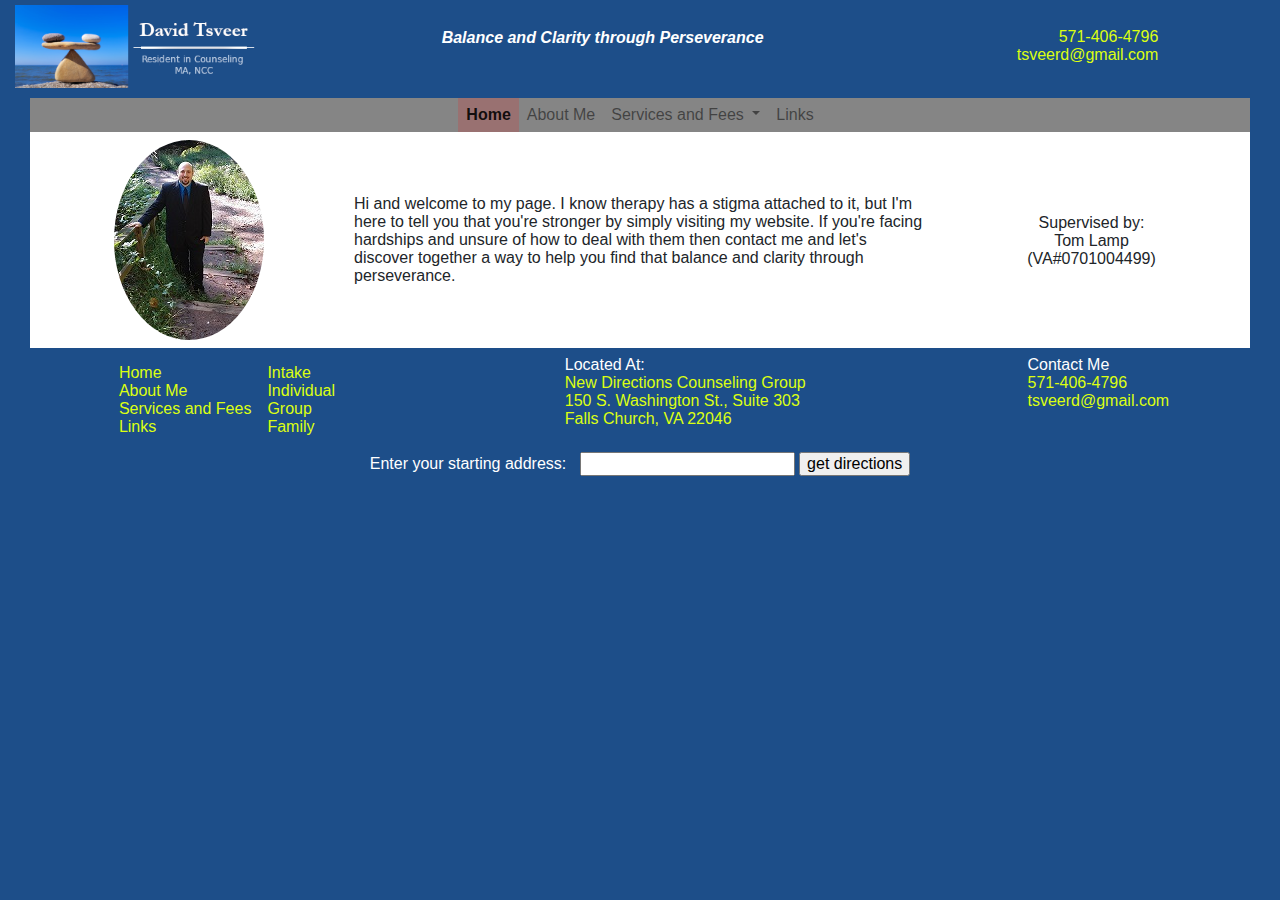
==== index.html @ 6ce7ecaa "Adds the code for DTCounseling page." ====
<!doctype html>
<html lang="en">
<head><meta http-equiv="Content-Type" content="text/html; charset=utf-8"><meta name="viewport" content="width=device-width, initial-scale=1, shrink-to-fit=no">
	<title>David Tsveer | MA</title>
	<link href="bootstrap/css/bootstrap.min.css" rel="stylesheet" />
	<link href="css/page.css" rel="stylesheet" />
</head>
<body>
<div class="wrapper d-flex flex-column">
<header class="header container-fluid">
<div class="row">
<div class="col-md-4"><a class="navbar-brand" href="pages/home.html"><img alt="David Tsveer, Resident in Counseling, MA, NCC" src="img/banner2.png" style="width: 75%;height: 75%;" /></a></div>

<div class="col-md-5 my-auto">
<p><span id="phrase">Balance and Clarity through Perseverance</span></p>
</div>

<div class="col-md-2 my-auto text-md-right"><a href="tel:5714066796">571-406-4796</a><br />
<a href="mailto:tsveerd@gmail.com" target="_blank">tsveerd@gmail.com</a></div>
</div>
</header>

<div class="d-flex flex-row justify-content-center" id="navigation">
<nav class="navbar navbar-expand-lg hidden-phone navbar-light mx-auto"><button aria-controls="navbarNavDropdown" aria-expanded="false" aria-label="Toggle navigation" class="navbar-toggler" data-target="#navbarNavDropdown" data-toggle="collapse" type="button"></button>

<div class="collapse navbar-collapse" id="navbarNavDropdown">
<ul class="navbar-nav mx-auto">
	<li class="nav-item active"><a class="nav-link navi" href="pages/home.html" id="home">Home <span class="sr-only">(current)</span> </a></li>
	<li class="nav-item"><a class="nav-link navi" href="pages/about.html" id="about">About Me</a></li>
	<li class="nav-item dropdown"><a aria-expanded="false" aria-haspopup="true" class="nav-link navi dropdown-toggle" data-toggle="dropdown" href="pages/services.html" id="services">Services and Fees </a>
	<div aria-labelledby="navbarDropdownMenuLink" class="dropdown-menu"><a class="dropdown-item navi" href="pages/services.html#ink" id="intake">Intake</a> <a class="dropdown-item navi" href="pages/services.html#ind" id="individual">Individual</a> <a class="dropdown-item navi" href="pages/services.html#grp" id="group">Group</a> <a class="dropdown-item navi" href="pages/services.html#fam" id="family">Family</a> <!--<a class="dropdown-item" href="pages/services.html#psyched">Psycho-education</a>--></div>
	</li>
	<li class="nav-item"><a class="nav-link navi" href="pages/links.html" id="links">Links</a></li>
</ul>
</div>
</nav>
</div>

<main class="p-2" id="main"></main>

<footer class="footer">
<div class="d-flex flex-row justify-content-md-around">
<div class="p-2">
<div class="p-2 float-left"><a class="navi" href="pages/home.html">Home</a><br />
<a class="navi" href="pages/about.html">About Me</a><br />
<a class="navi" href="pages/services.html">Services and Fees</a><br />
<a class="navi" href="pages/links.html">Links</a></div>

<div class="p-2 float-left"><a class="navi" href="pages/services.html#ink">Intake</a><br />
<a class="navi" href="pages/services.html#ind">Individual</a><br />
<a class="navi" href="pages/services.html#grp">Group</a><br />
<a class="navi" href="pages/services.html#fam">Family</a> <!--<a href="pages/services#psyched">Psych Education</a>--></div>
</div>

<div class="p-2">Located At:<br />
<a href="https://goo.gl/maps/FcR57LETKLQ2" target="_blank">New Directions Counseling Group<br />
150 S. Washington St., Suite 303<br />
Falls Church, VA 22046 </a></div>

<div class="p-2">Contact Me<br />
<a href="tel:5714066796">571-406-4796</a><br />
<a href="mailto:tsveerd@gmail.com" target="_blank">tsveerd@gmail.com</a></div>
</div>

<div class="d-flex justify-content-center">
<form action="http://maps.google.com/maps" autocomplete="off" method="get" target="_blank">Enter your starting address: &nbsp; <input name="saddr" typr="text" /> <input name="daddr" type="hidden" value="150 S. Washington St., Falls Church, VA" /> <input type="submit" value="get directions" /></form>
</div>
&nbsp;

<div class="d-flex justify-content-center"></div>
</footer>
</div>
<script src="js/jquery-3.3.1.min.js"></script><script src="https://cdnjs.cloudflare.com/ajax/libs/popper.js/1.14.3/umd/popper.min.js" integrity="sha384-ZMP7rVo3mIykV+2+9J3UJ46jBk0WLaUAdn689aCwoqbBJiSnjAK/l8WvCWPIPm49"
            crossorigin="anonymous"></script><script src="bootstrap/js/bootstrap.min.js"></script><script src="js/dtjquery.js"></script></body>
</html>
---- css/page.css ----
html, body {
    width: 100%;
    font: 16px Arial, sans-serif;
    margin: 0;
    background-color: #1d4e89;
}

body {
    overflow-y: auto;
    display: flex;
    flex-direction: column;
}

header a, footer a {
    color: #DCFF11;
}

header a:hover, footer a:hover {
    color: #91FDFF;
}

a[href^="tel"]:link,
a[href^="tel"]:visited, 
a[href^="tel"]:hover {
    text-decoration: none;
    pointer-events: none;
    cursor: default;
}
#goodtherapy a{
    text-decoration: none;
}

/* Adjust px here (1024px for tablets maybe) */
@media only screen and (max-width: 480px) { 
    a[href^="tel"]:link,
    a[href^="tel"]:visited{
        text-decoration: underline;
        color: #DCFF11;

        pointer-events: visible;
        cursor: pointer;
    }
    a[href^="tel"]:hover {
        text-decoration: underline;
        color: #91FDFF;

        pointer-events: visible;
        cursor: pointer;
    }
}

#phrase {
    font-weight: bold;
    font-style: italic;
}

.wrapper {
    flex: 1;
}

#navigation {
    margin-left: 30px;
    margin-right: 30px;
}

.navbar {
    flex: 0 0 100%;
    padding: 0;
    margin-top: 5px;
    order: 0;
    background-color: #858585;
}

.active {
    background-color: #997171;
    font-weight: bold;
}

#steps {
    -webkit-border-radius: 50%;
    -moz-border-radius: 50%;
    -ms-border-radius: 50%;
    -o-border-radius: 50%;
    border-radius: 50%;
}

#content {
    order: 1;
}

#main {
    background-color: #FFF;
    padding: 2px;
    margin-left: 30px;
    margin-right: 30px;
}

#main a {
    color: #891d4e;
}

header, footer {
    color: #FFFFFF;
}

footer {
    order: 2;
    display: flex;
    flex-direction: column;
    flex: 1;
}
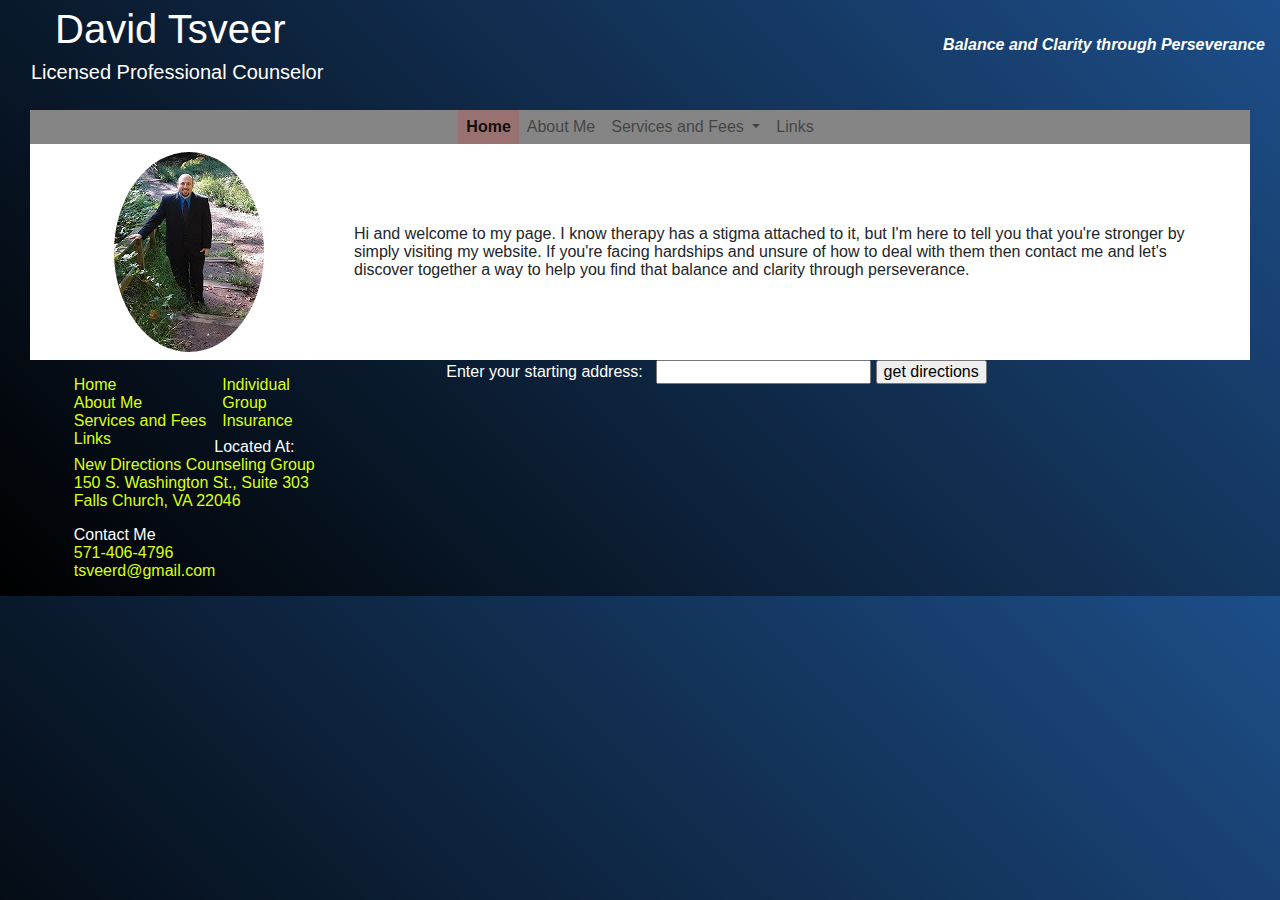
==== commit fd31b7bd: "Update for Insurance and removal of intake" ====
--- a/index.html
+++ b/index.html
@@ -1,6 +1,12 @@
 <!doctype html>
 <html lang="en">
-<head><meta http-equiv="Content-Type" content="text/html; charset=utf-8"><meta name="viewport" content="width=device-width, initial-scale=1, shrink-to-fit=no">
+<head>
+	<meta http-equiv="Content-Type" content="text/html; charset=utf-8">
+	<meta name="viewport" content="width=device-width, initial-scale=1, shrink-to-fit=no">
+	<meta name="description" content="Licensed Counseling in Northern Virginia. David Tsveer">
+	<meta name="robots" content="index,follow">
+	<meta name="geo.region" content="US-VA">
+	<meta name="geo.placename" content="Falls Church, VA">
 	<title>David Tsveer | MA</title>
 	<link href="bootstrap/css/bootstrap.min.css" rel="stylesheet" />
 	<link href="css/page.css" rel="stylesheet" />
@@ -9,14 +15,16 @@
 <div class="wrapper d-flex flex-column">
 <header class="header container-fluid">
 <div class="row">
-<div class="col-md-4"><a class="navbar-brand" href="pages/home.html"><img alt="David Tsveer, Resident in Counseling, MA, NCC" src="img/banner2.png" style="width: 75%;height: 75%;" /></a></div>
+	<div class="col-md-6">
+		<a class="navbar-brand" href="pages/home.html">
+			<h1 style="padding-left: 1.5rem;">David Tsveer</h1>
+			<p>Licensed Professional Counselor</p>
+		</a>
+	</div>
 
-<div class="col-md-5 my-auto">
-<p><span id="phrase">Balance and Clarity through Perseverance</span></p>
-</div>
-
-<div class="col-md-2 my-auto text-md-right"><a href="tel:5714066796">571-406-4796</a><br />
-<a href="mailto:tsveerd@gmail.com" target="_blank">tsveerd@gmail.com</a></div>
+	<div class="col-md-6 my-auto" style="text-align: right;">
+	<p><span id="phrase">Balance and Clarity through Perseverance</span></p>
+	</div>
 </div>
 </header>
 
@@ -28,7 +36,11 @@
 	<li class="nav-item active"><a class="nav-link navi" href="pages/home.html" id="home">Home <span class="sr-only">(current)</span> </a></li>
 	<li class="nav-item"><a class="nav-link navi" href="pages/about.html" id="about">About Me</a></li>
 	<li class="nav-item dropdown"><a aria-expanded="false" aria-haspopup="true" class="nav-link navi dropdown-toggle" data-toggle="dropdown" href="pages/services.html" id="services">Services and Fees </a>
-	<div aria-labelledby="navbarDropdownMenuLink" class="dropdown-menu"><a class="dropdown-item navi" href="pages/services.html#ink" id="intake">Intake</a> <a class="dropdown-item navi" href="pages/services.html#ind" id="individual">Individual</a> <a class="dropdown-item navi" href="pages/services.html#grp" id="group">Group</a> <a class="dropdown-item navi" href="pages/services.html#fam" id="family">Family</a> <!--<a class="dropdown-item" href="pages/services.html#psyched">Psycho-education</a>--></div>
+	<div aria-labelledby="navbarDropdownMenuLink" class="dropdown-menu">
+		<a class="dropdown-item navi" href="pages/services.html#ind" id="individual">Individual</a> \
+		<a class="dropdown-item navi" href="pages/services.html#grp" id="group">Group</a> 
+		<a class="dropdown-item navi" href="pages/services.html#ins" id="insurance">Insurance</a>
+	</div>
 	</li>
 	<li class="nav-item"><a class="nav-link navi" href="pages/links.html" id="links">Links</a></li>
 </ul>
@@ -46,10 +58,12 @@
 <a class="navi" href="pages/services.html">Services and Fees</a><br />
 <a class="navi" href="pages/links.html">Links</a></div>
 
-<div class="p-2 float-left"><a class="navi" href="pages/services.html#ink">Intake</a><br />
+<div class="p-2 float-left">
+<!-- <a class="navi" href="pages/services.html#ink">Intake</a><br /> -->
 <a class="navi" href="pages/services.html#ind">Individual</a><br />
 <a class="navi" href="pages/services.html#grp">Group</a><br />
-<a class="navi" href="pages/services.html#fam">Family</a> <!--<a href="pages/services#psyched">Psych Education</a>--></div>
+<a class="navi" href="pages/services.html#ins">Insurance</a> 
+<!-- <a href="pages/services#psyched">Psych Education</a></div> -->
 </div>
 
 <div class="p-2">Located At:<br />
@@ -63,7 +77,7 @@
 </div>
 
 <div class="d-flex justify-content-center">
-<form action="http://maps.google.com/maps" autocomplete="off" method="get" target="_blank">Enter your starting address: &nbsp; <input name="saddr" typr="text" /> <input name="daddr" type="hidden" value="150 S. Washington St., Falls Church, VA" /> <input type="submit" value="get directions" /></form>
+<form action="https://maps.google.com/maps" autocomplete="off" method="get" target="_blank">Enter your starting address: &nbsp; <input name="saddr" typr="text" /> <input name="daddr" type="hidden" value="150 S. Washington St., Falls Church, VA" /> <input type="submit" value="get directions" /></form>
 </div>
 &nbsp;
 
--- a/css/page.css
+++ b/css/page.css
@@ -3,6 +3,7 @@
     font: 16px Arial, sans-serif;
     margin: 0;
     background-color: #1d4e89;
+    background-image: linear-gradient(45deg, black, transparent);
 }
 
 body {
@@ -52,6 +53,7 @@
 #phrase {
     font-weight: bold;
     font-style: italic;
+    text-align: right;
 }
 
 .wrapper {
@@ -69,6 +71,11 @@
     margin-top: 5px;
     order: 0;
     background-color: #858585;
+}
+
+.navbar-brand {
+    padding-left: 1rem;
+    color: white;
 }
 
 .active {
